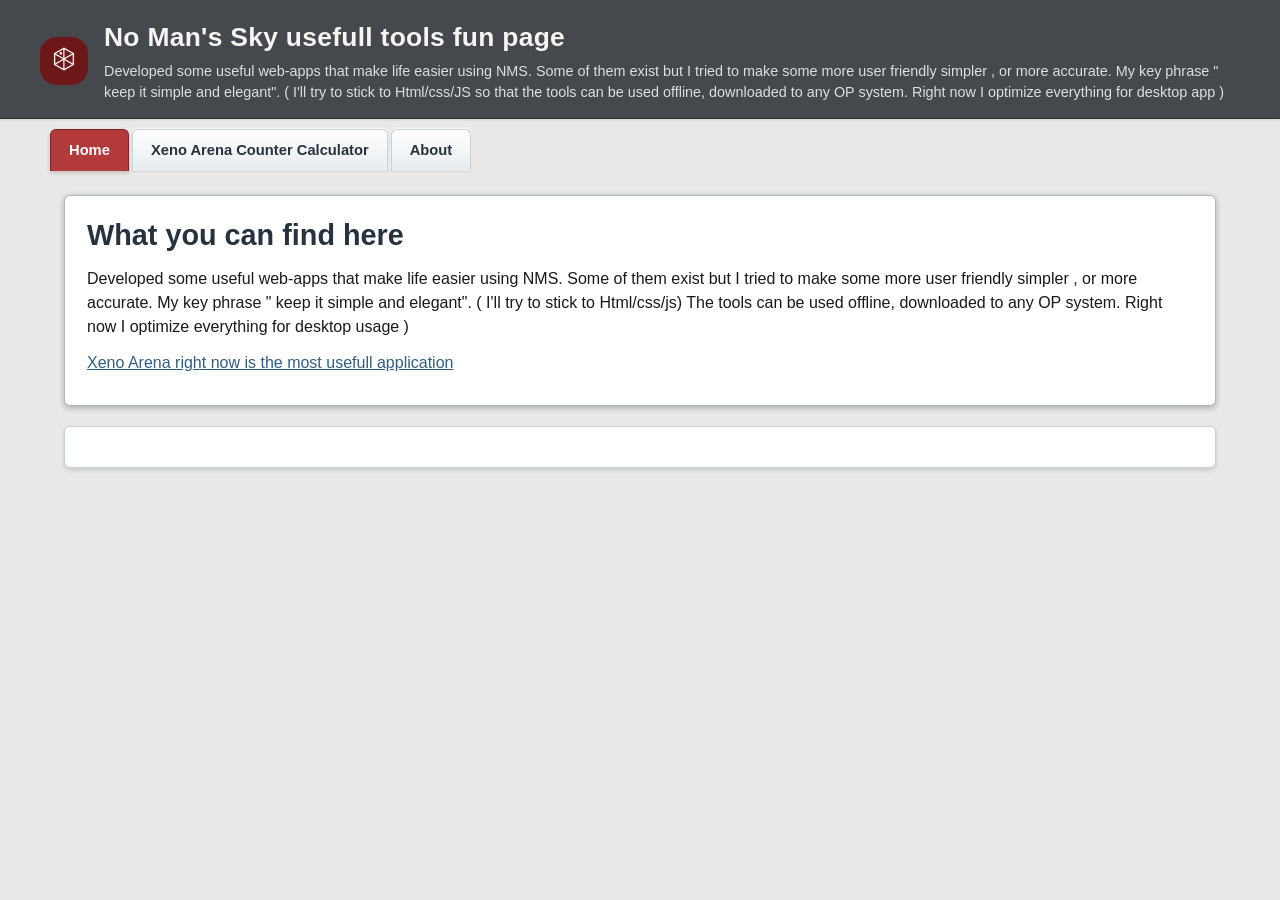
==== index.html @ 931ba2da "Fix favicon, add header logo, link homepage to Xeno Arena, add affinity highlighting - The favicon n" ====
<!DOCTYPE html>
<html lang="en">

<head>
    <meta charset="UTF-8">

    <!-- Responsive layout -->
    <meta name="viewport" content="width=device-width, initial-scale=1.0">
    <title>No Man's Sky usefull tools fun page</title>
  

    <!-- Main stylesheet -->
    <link rel="stylesheet" href="css/styles.css">

    <!-- Favicon (embedded as base64 so it always loads, even offline/from disk) -->
    <link rel="icon" type="image/png" href="[data-uri]">
</head>


<body>

    <!-- =========================================================
         SITE HEADER
         ========================================================= -->

    <header class="site-header">

        <div class="site-header-inner">

            <img src="images/favicon-96x96.png" alt="Site logo" class="site-logo">

            <div class="site-header-text">

                <div class="site-title">
                   No Man's Sky usefull tools fun page
                </div>

                <div class="site-subtitle">
                    Developed some useful web-apps that make life easier using NMS. Some of them exist but I tried to make some more user friendly simpler , or more accurate. My key phrase " keep it simple and elegant". ( I'll try to stick to Html/css/JS so that the tools can be used offline, downloaded to any OP system. Right now I optimize everything for desktop app )
                </div>

            </div>

        </div>

    </header>


    <!-- =========================================================
         MAIN NAVIGATION
         
         Each tab is a normal link to another HTML page.
         ========================================================= -->

    <nav class="main-navigation" aria-label="Main navigation">

        <a href="index.html" class="nav-tab active">
            Home
        </a>

        <a href="xeno_arena_counter_picker.html" class="nav-tab">
            Xeno Arena Counter Calculator
        </a>

        

        

        <a href="#" class="nav-tab">
            About
        </a>

    </nav>


    <!-- =========================================================
         MAIN PAGE CONTENT
         ========================================================= -->

    <main class="page-container">

        <!-- Page heading -->

        <section class="page-introduction">

            <h1>What you can find here</h1>

            <p>
                Developed some useful web-apps that make life easier using NMS. Some of them exist but I tried to make some more user friendly simpler , or more accurate. My key phrase " keep it simple and elegant". ( I'll try to stick to Html/css/js)  The tools can be used offline, downloaded to any OP system. Right now I optimize everything for desktop usage )

            </p>
              <p> <a href="xeno_arena_counter_picker.html">Xeno Arena right now is the most usefull application</a></p>

        </section>


        <!-- =====================================================
             CONTENT PANEL
             ===================================================== -->

        <section class="content-panel">


        </section>


    </main>


    <!-- =========================================================
       
    <footer class="site-footer">

      

    </footer>
 
         ========================================================= -->
     <script src="js/xeno_arena_counter_picker.js"></script>
    <script src="js/main.js"></script>

</body>

</html>
---- css/styles.css ----
/* ============================================================
   XENO ARENA
   Global Stylesheet
   Duet-inspired / lightweight / no dependencies
   ============================================================ */


/* ============================================================
   1. GLOBAL VARIABLES
   Change these values to change the overall appearance.
   ============================================================ */

:root {

    /* Main colours */

    --color-primary: #b33a3a;
    --color-primary-hover: #962f2f;
    --color-primary-dark: #7f2727;

    --color-blue: #315d82;
    --color-blue-hover: #274c6c;

    --color-success: #2e7d46;
    --color-warning: #b8860b;

    --color-dark-gray: #45494e;

    --color-background: #e9e9e9;
    --color-surface: #ffffff;
    --color-surface-alt: #f6f8fa;

    --color-border: #c8d0d8;
    --color-border-dark: #aeb8c2;

    --color-text: #26323d;
    --color-text-strong: #161a1e;
    --color-text-light: #63717e;
    --color-text-muted: #5c6670;

    --color-header-bg: var(--color-dark-gray);
    --color-header-text: #f5f5f5;
    --color-header-subtext: #dcdfe2;

    /* Effects */

    --shadow-small:
        0 1px 2px rgba(0, 0, 0, 0.12);

    --shadow-medium:
        0 2px 5px rgba(0, 0, 0, 0.14);

    --shadow-raised:
        0 2px 4px rgba(0, 0, 0, 0.18);

    --shadow-inset:
        inset 0 1px 3px rgba(0, 0, 0, 0.10);

    /* Layout */

    --content-width: 1200px;

    --radius-small: 4px;
    --radius-medium: 6px;
    --radius-large: 8px;

    /* Typography */

    --font-family:
        Arial,
        Helvetica,
        sans-serif;

}


/* ============================================================
   2. RESET / BASIC ELEMENTS
   ============================================================ */

* {
    box-sizing: border-box;
}


html {
    font-size: 16px;
}


body {

    margin: 0;

    padding: 0;

    background: var(--color-background);

    color: var(--color-text);

    font-family: var(--font-family);

    line-height: 1.5;

}


/* ============================================================
   3. HEADINGS
   ============================================================ */

h1,
h2,
h3,
h4 {

    margin-top: 0;

    color: var(--color-text);

    font-weight: 600;

}


h1 {

    margin-bottom: 10px;

    font-size: 1.8rem;

}


h2 {

    margin-bottom: 12px;

    font-size: 1.35rem;

}


h3 {

    margin-bottom: 10px;

    font-size: 1.1rem;

}


p {

    margin-top: 0;

    margin-bottom: 12px;

}


/* ============================================================
   4. SITE HEADER
   ============================================================ */

.site-header {

    background: var(--color-header-bg);

    border-bottom: 1px solid #2e3236;

    padding: 18px 24px 14px;

    box-shadow: var(--shadow-small);

}


.site-header-inner {

    display: flex;

    align-items: center;

    gap: 16px;

    max-width: var(--content-width);

    margin: 0 auto;

}


.site-logo {

    width: 48px;

    height: 48px;

    flex-shrink: 0;

    border-radius: var(--radius-medium);

}


.site-header-text {

    min-width: 0;

}


.site-title {

    color: var(--color-header-text);

    font-size: 1.65rem;

    font-weight: 700;

    letter-spacing: 0.3px;

}


.site-subtitle {

    margin: 3px 0 0;

    color: var(--color-header-subtext);

    font-size: 0.9rem;

}


/* ============================================================
   5. MAIN NAVIGATION
   ============================================================ */

.main-navigation {

    display: flex;

    flex-wrap: wrap;

    align-items: flex-end;

    gap: 3px;

    max-width: var(--content-width);

    margin: 0 auto;

    padding: 10px 10px 0;

}


/* Individual tab */

.nav-tab {

    position: relative;

    display: inline-block;

    padding: 9px 18px 10px;

    border: 1px solid var(--color-border);

    border-bottom: none;

    border-radius:
        var(--radius-medium)
        var(--radius-medium)
        0
        0;

    background:
        linear-gradient(
            #ffffff,
            #e7ebef
        );

    color: var(--color-text);

    font-size: 0.92rem;

    font-weight: 600;

    text-decoration: none;

    box-shadow:
        0 -1px 2px rgba(255,255,255,0.8),
        0 1px 2px rgba(0,0,0,0.10);

    transition:
        background 0.15s ease,
        color 0.15s ease,
        transform 0.1s ease,
        box-shadow 0.15s ease;

}


/* Tab hover */

.nav-tab:hover {

    background:
        linear-gradient(
            #ffffff,
            #dce3e9
        );

    color: var(--color-primary);

    box-shadow:
        0 -1px 2px rgba(255,255,255,0.9),
        0 2px 3px rgba(0,0,0,0.14);

}


/* Tab click */

.nav-tab:active {

    transform: translateY(1px);

}


/* Active tab */

.nav-tab.active {

    background: var(--color-primary);

    border-color: var(--color-primary-dark);

    color: #ffffff;

    box-shadow:
        0 2px 4px rgba(0,0,0,0.18);

}


.nav-tab.active:hover {

    background: var(--color-primary-hover);

    color: #ffffff;

}


/* ============================================================
   6. MAIN PAGE CONTAINER
   ============================================================ */

.page-container {

    width: 100%;

    max-width: var(--content-width);

    margin: 0 auto;

    padding: 24px;

}


/* ============================================================
   7. PAGE INTRODUCTION
   ============================================================ */

.page-introduction {

    margin-bottom: 20px;

    padding: 18px 22px;

    background: var(--color-surface);

    border: 1px solid var(--color-border-dark);

    border-radius: var(--radius-medium);

    box-shadow: 0 2px 6px rgba(0, 0, 0, 0.28);

}


.page-introduction p {

    color: var(--color-text-strong);

}


/* ============================================================
   8. CONTENT PANELS / CARDS
   ============================================================ */

.content-panel {

    margin-bottom: 20px;

    padding: 20px;

    background: var(--color-surface);

    border: 1px solid var(--color-border);

    border-radius: var(--radius-medium);

    box-shadow: var(--shadow-medium);

}


.content-panel h2 {

    padding-bottom: 8px;

    border-bottom: 1px solid var(--color-border);

}


/* ============================================================
   9. FORM GROUPS
   ============================================================ */

.form-group {

    margin-bottom: 16px;

}


/* Dropdown/input columns inside a .row (e.g. the counter picker's
   opponent selectors) get a fixed width instead of shrink-wrapping,
   wide enough to fit a 10-character option like "Anomalous". */

.row .form-group {

    flex: 0 0 150px;

}


.form-group label {

    display: block;

    margin-bottom: 5px;

    color: var(--color-text);

    font-size: 0.9rem;

    font-weight: 600;

}


/* ============================================================
   10. TEXT INPUTS
   ============================================================ */

input[type="text"],
input[type="number"],
input[type="search"],
input[type="email"],
input[type="password"] {

    width: 100%;

    max-width: 500px;

    padding: 9px 11px;

    border: 1px solid var(--color-border-dark);

    border-radius: var(--radius-small);

    background: #ffffff;

    color: var(--color-text);

    font-family: inherit;

    font-size: 0.95rem;

    box-shadow: var(--shadow-inset);

    outline: none;

    transition:
        border-color 0.15s ease,
        box-shadow 0.15s ease;

}


input:hover {

    border-color: var(--color-blue);

}


input:focus {

    border-color: var(--color-primary);

    box-shadow:
        inset 0 1px 3px rgba(0,0,0,0.08),
        0 0 0 2px rgba(179,58,58,0.15);

}


/* ============================================================
   11. SELECT / DROPDOWN
   ============================================================ */

select {

    width: 50%;

    max-width: 500px;

    padding: 9px 11px;

    border: 1px solid var(--color-border-dark);

    border-radius: var(--radius-small);

    background: #ffffff;

    color: var(--color-text);

    font-family: inherit;

    font-size: 0.95rem;

    box-shadow: var(--shadow-inset);

    cursor: pointer;

}


select:hover {

    border-color: var(--color-blue);

}


select:focus {

    border-color: var(--color-primary);

    outline: none;

    box-shadow:
        var(--shadow-inset),
        0 0 0 2px rgba(179,58,58,0.15);

}


/* ============================================================
   12. BUTTONS
   ============================================================ */

.button {

    display: inline-block;

    padding: 9px 18px;

    border: 1px solid var(--color-primary-dark);

    border-radius: var(--radius-small);

    background:
        linear-gradient(
            #c94a4a,
            #a93535
        );

    color: #ffffff;

    font-family: inherit;

    font-size: 0.92rem;

    font-weight: 600;

    cursor: pointer;

    box-shadow:
        0 2px 3px rgba(0,0,0,0.18),
        inset 0 1px 0 rgba(255,255,255,0.25);

    transition:
        background 0.15s ease,
        box-shadow 0.1s ease,
        transform 0.1s ease;

}


.button:hover {

    background:
        linear-gradient(
            #d45555,
            #b23b3b
        );

    box-shadow:
        0 3px 5px rgba(0,0,0,0.20),
        inset 0 1px 0 rgba(255,255,255,0.25);

}


.button:active {

    transform: translateY(1px);

    box-shadow:
        0 1px 2px rgba(0,0,0,0.18),
        inset 0 1px 2px rgba(0,0,0,0.15);

}


/* ============================================================
   13. SECONDARY BUTTON
   ============================================================ */

.button.secondary {

    background:
        linear-gradient(
            #ffffff,
            #e2e7eb
        );

    border-color: var(--color-border-dark);

    color: var(--color-text);

}


.button.secondary:hover {

    background:
        linear-gradient(
            #ffffff,
            #d5dde3
        );

    color: var(--color-primary);

}


/* ============================================================
   14. TABLE
   ============================================================ */

.table-container {

    width: 100%;

    overflow-x: auto;

}


table {

    width: 100%;

    border-collapse: separate;

    border-spacing: 0;

    background: #ffffff;

    border: 1px solid var(--color-border);

    border-radius: var(--radius-medium);

    overflow: hidden;

}


th {

    padding: 10px 12px;

    background: #e7edf2;

    border-bottom: 1px solid var(--color-border);

    color: var(--color-text);

    font-size: 0.9rem;

    font-weight: 600;

    text-align: left;

}


td {

    padding: 9px 12px;

    border-bottom: 1px solid #e2e6ea;

    color: var(--color-text);

    font-size: 0.9rem;

}


tbody tr:nth-child(even) {

    background: var(--color-surface-alt);

}


tbody tr:hover {

    background: #f5f7f9;

}


tbody tr:last-child td {

    border-bottom: none;

}


#affinityRefTable td,
#affinityRefTable th {

    cursor: pointer;

}


#affinityRefTable td.affinity-highlight {

    background: var(--color-primary);

    color: #ffffff;

    font-weight: 700;

}


/* ============================================================
   15. LINKS
   ============================================================ */

a {

    color: var(--color-blue);

}


a:hover {

    color: var(--color-primary);

}


/* ============================================================
   16. FOOTER
   ============================================================ */

.site-footer {

    max-width: var(--content-width);

    margin: 30px auto 0;

    padding: 15px 24px;

    border-top: 1px solid var(--color-border);

    color: var(--color-text-muted);

    font-size: 0.8rem;

    text-align: center;

}


/* ============================================================
   17. UTILITY CLASSES
   ============================================================ */


/* Horizontal layout */

.row {

    display: flex;

    flex-wrap: wrap;

    gap: 16px;

}


/* Two-column layout */

.column {

    flex: 1 1 300px;

}


/* Small text */

.text-small {

    font-size: 0.85rem;

}


.text-muted {

    color: var(--color-text-muted);

    font-style: italic;

}


/* Highlight */

.highlight {

    padding: 10px 12px;

    border-left: 4px solid var(--color-primary);

    background: #f7eeee;

}


/* Hide an element */

.hidden {

    display: none !important;

}


/* ============================================================
   18. RESPONSIVE DESIGN
   ============================================================ */

@media (max-width: 700px) {


    .site-header {

        padding: 15px 16px 12px;

    }


    .site-logo {

        width: 36px;

        height: 36px;

    }


    .site-title {

        font-size: 1.4rem;

    }


    .main-navigation {

        padding: 8px 8px 0;

        gap: 2px;

    }


    .nav-tab {

        padding: 8px 12px;

        font-size: 0.85rem;

    }


    .page-container {

        padding: 16px;

    }


    .content-panel {

        padding: 16px;

    }


    .site-footer {

        margin-top: 20px;

        padding: 15px;

    }

}


/* ============================================================
   19. TAGS / MATCHUP BADGES
   ============================================================ */

.tag {

    display: inline-block;

    padding: 3px 10px;

    border-radius: 20px;

    font-size: 0.78rem;

    font-weight: 600;

}


.tag.good {

    background: rgba(46, 125, 70, 0.12);

    color: var(--color-success);

}


.tag.ok {

    background: rgba(49, 93, 130, 0.12);

    color: var(--color-blue);

}


.tag.warn {

    background: rgba(184, 134, 11, 0.14);

    color: var(--color-warning);

}


.tag.bad {

    background: rgba(179, 58, 58, 0.12);

    color: var(--color-primary);

}


/* ============================================================
   20. PET SLOT (counter-picker result row)
   ============================================================ */

.pet-slot {

    display: flex;

    align-items: center;

    justify-content: space-between;

    flex-wrap: wrap;

    gap: 10px;

    padding: 10px 14px;

    margin-bottom: 8px;

    background: var(--color-surface-alt);

    border: 1px solid var(--color-border);

    border-radius: var(--radius-small);

}


.pet-slot-label {

    color: var(--color-text);

    font-size: 0.92rem;

}


/* ============================================================
   21. SECTION SUBTITLE / DIVIDER
   ============================================================ */

.section-subtitle {

    margin: -4px 0 14px;

    color: var(--color-dark-gray);

    font-size: 0.85rem;

}


.section-divider {

    border: none;

    border-top: 1px solid var(--color-border);

    margin: 26px 0;

}


/* ============================================================
   END OF XENO ARENA STYLES
   ============================================================ */
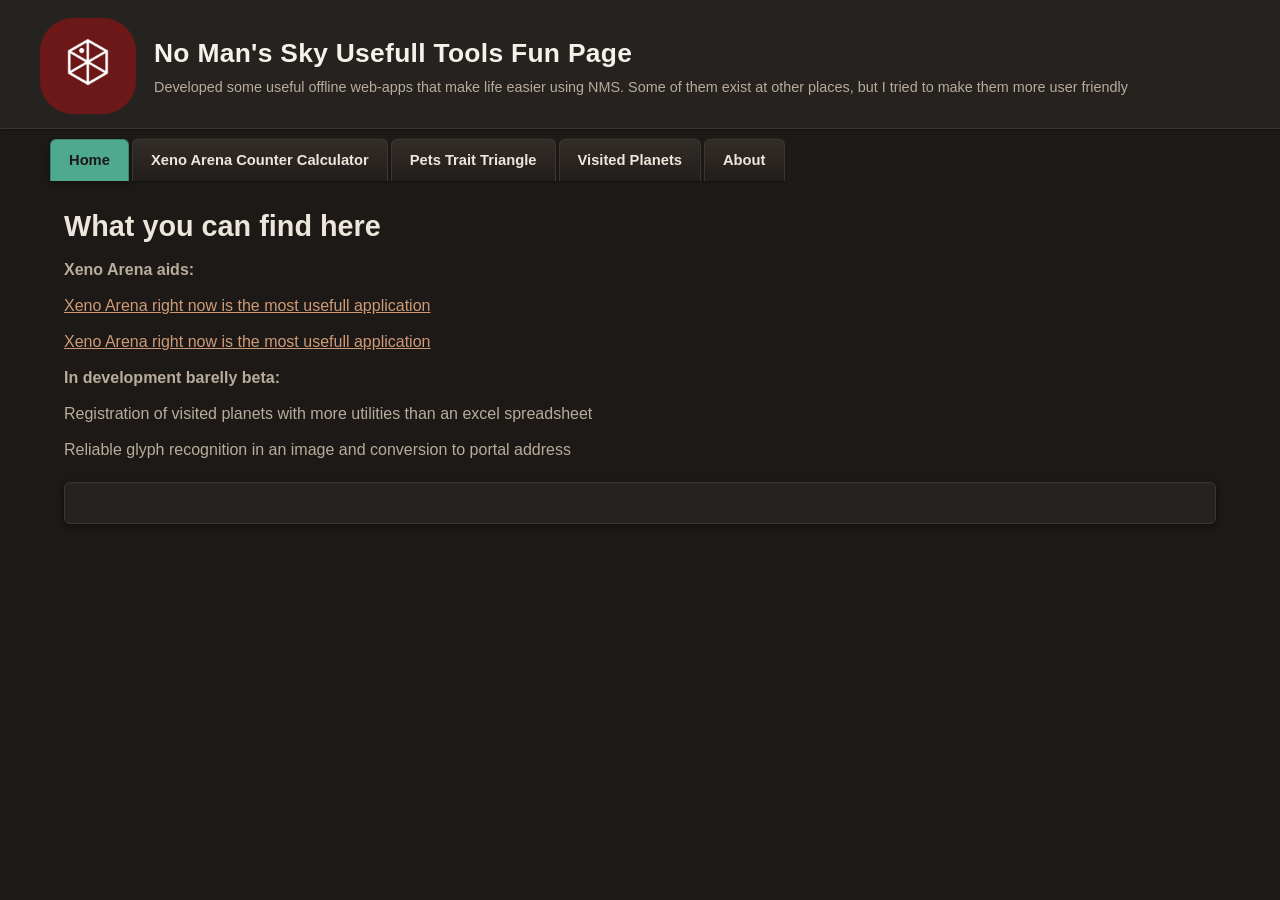
==== commit b81698d9: "Add dark theme, Pets Trait Triangle page, and shared header/nav partial Introduces js/partials.js to" ====
--- a/index.html
+++ b/index.html
@@ -12,6 +12,9 @@
     <!-- Main stylesheet -->
     <link rel="stylesheet" href="css/styles.css">
 
+    <!-- Shared header + navigation (see js/partials.js) -->
+    <script src="js/partials.js"></script>
+
     <!-- Favicon (embedded as base64 so it always loads, even offline/from disk) -->
     <link rel="icon" type="image/png" href="[data-uri]">
 </head>
@@ -19,58 +22,8 @@
 
 <body>
 
-    <!-- =========================================================
-         SITE HEADER
-         ========================================================= -->
-
-    <header class="site-header">
-
-        <div class="site-header-inner">
-
-            <img src="images/favicon-96x96.png" alt="Site logo" class="site-logo">
-
-            <div class="site-header-text">
-
-                <div class="site-title">
-                   No Man's Sky usefull tools fun page
-                </div>
-
-                <div class="site-subtitle">
-                    Developed some useful web-apps that make life easier using NMS. Some of them exist but I tried to make some more user friendly simpler , or more accurate. My key phrase " keep it simple and elegant". ( I'll try to stick to Html/css/JS so that the tools can be used offline, downloaded to any OP system. Right now I optimize everything for desktop app )
-                </div>
-
-            </div>
-
-        </div>
-
-    </header>
-
-
-    <!-- =========================================================
-         MAIN NAVIGATION
-         
-         Each tab is a normal link to another HTML page.
-         ========================================================= -->
-
-    <nav class="main-navigation" aria-label="Main navigation">
-
-        <a href="index.html" class="nav-tab active">
-            Home
-        </a>
-
-        <a href="xeno_arena_counter_picker.html" class="nav-tab">
-            Xeno Arena Counter Calculator
-        </a>
-
-        
-
-        
-
-        <a href="#" class="nav-tab">
-            About
-        </a>
-
-    </nav>
+    <!-- Header + navigation are injected here by js/partials.js -->
+    <div id="site-chrome"></div>
 
 
     <!-- =========================================================
@@ -86,11 +39,17 @@
             <h1>What you can find here</h1>
 
             <p>
-                Developed some useful web-apps that make life easier using NMS. Some of them exist but I tried to make some more user friendly simpler , or more accurate. My key phrase " keep it simple and elegant". ( I'll try to stick to Html/css/js)  The tools can be used offline, downloaded to any OP system. Right now I optimize everything for desktop usage )
+            <b>Xeno Arena aids:</b>
+            </p>
+            <p>     <a href="xeno_arena_counter_picker.html">Xeno Arena right now is the most usefull application</a></p>
+            <p>     <a href="pets_trait_triangle.html">Xeno Arena right now is the most usefull application</a></p>
+            <p>
+            <b>In development barelly beta:</b>
+            </p>
+            <p>    Registration of visited planets with more utilities than an excel spreadsheet </p>
+            <p>    Reliable glyph recognition in an image and conversion to portal address</p>
 
-            </p>
-              <p> <a href="xeno_arena_counter_picker.html">Xeno Arena right now is the most usefull application</a></p>
-
+        
         </section>
 
 
--- a/css/styles.css
+++ b/css/styles.css
@@ -14,47 +14,41 @@
 
     /* Main colours */
 
-    --color-primary: #b33a3a;
-    --color-primary-hover: #962f2f;
-    --color-primary-dark: #7f2727;
-
-    --color-blue: #315d82;
-    --color-blue-hover: #274c6c;
-
-    --color-success: #2e7d46;
-    --color-warning: #b8860b;
-
-    --color-dark-gray: #45494e;
-
-    --color-background: #e9e9e9;
-    --color-surface: #ffffff;
-    --color-surface-alt: #f6f8fa;
-
-    --color-border: #c8d0d8;
-    --color-border-dark: #aeb8c2;
-
-    --color-text: #26323d;
-    --color-text-strong: #161a1e;
-    --color-text-light: #63717e;
-    --color-text-muted: #5c6670;
-
-    --color-header-bg: var(--color-dark-gray);
-    --color-header-text: #f5f5f5;
-    --color-header-subtext: #dcdfe2;
+    --color-primary: #e08a63;
+    --color-primary-hover: #e89b78;
+    --color-primary-dark: #c2694a;
+
+    --color-blue: #cf9a76;
+    --color-blue-hover: #e0b08c;
+
+    --color-nav-active: #4fa98f;
+    --color-nav-active-hover: #5fbc9f;
+    --color-nav-active-dark: #3c8570;
+
+    --color-background: #1c1917;
+    --color-surface: #262220;
+    --color-surface-alt: #2f2a26;
+
+    --color-border: #3d3630;
+    --color-border-dark: #4a423a;
+
+    --color-text: #ece6dc;
+    --color-text-light: #b8ac9c;
+    --color-text-muted: #8c8175;
 
     /* Effects */
 
     --shadow-small:
-        0 1px 2px rgba(0, 0, 0, 0.12);
+        0 1px 2px rgba(0, 0, 0, 0.35);
 
     --shadow-medium:
-        0 2px 5px rgba(0, 0, 0, 0.14);
+        0 2px 6px rgba(0, 0, 0, 0.45);
 
     --shadow-raised:
-        0 2px 4px rgba(0, 0, 0, 0.18);
+        0 3px 8px rgba(0, 0, 0, 0.5);
 
     --shadow-inset:
-        inset 0 1px 3px rgba(0, 0, 0, 0.10);
+        inset 0 1px 3px rgba(0, 0, 0, 0.35);
 
     /* Layout */
 
@@ -165,9 +159,9 @@
 
 .site-header {
 
-    background: var(--color-header-bg);
-
-    border-bottom: 1px solid #2e3236;
+    background: var(--color-surface);
+
+    border-bottom: 1px solid var(--color-border);
 
     padding: 18px 24px 14px;
 
@@ -182,7 +176,7 @@
 
     align-items: center;
 
-    gap: 16px;
+    gap: 18px;
 
     max-width: var(--content-width);
 
@@ -193,13 +187,11 @@
 
 .site-logo {
 
-    width: 48px;
-
-    height: 48px;
-
     flex-shrink: 0;
 
-    border-radius: var(--radius-medium);
+    width: 96px;
+
+    height: 96px;
 
 }
 
@@ -213,7 +205,7 @@
 
 .site-title {
 
-    color: var(--color-header-text);
+    color: #f5f2ea;
 
     font-size: 1.65rem;
 
@@ -228,7 +220,7 @@
 
     margin: 3px 0 0;
 
-    color: var(--color-header-subtext);
+    color: var(--color-text-light);
 
     font-size: 0.9rem;
 
@@ -280,8 +272,8 @@
 
     background:
         linear-gradient(
-            #ffffff,
-            #e7ebef
+            #332d28,
+            #211d1a
         );
 
     color: var(--color-text);
@@ -293,8 +285,8 @@
     text-decoration: none;
 
     box-shadow:
-        0 -1px 2px rgba(255,255,255,0.8),
-        0 1px 2px rgba(0,0,0,0.10);
+        0 -1px 2px rgba(255,255,255,0.05),
+        0 1px 2px rgba(0,0,0,0.30);
 
     transition:
         background 0.15s ease,
@@ -311,15 +303,15 @@
 
     background:
         linear-gradient(
-            #ffffff,
-            #dce3e9
+            #3d352e,
+            #29231f
         );
 
     color: var(--color-primary);
 
     box-shadow:
-        0 -1px 2px rgba(255,255,255,0.9),
-        0 2px 3px rgba(0,0,0,0.14);
+        0 -1px 2px rgba(255,255,255,0.08),
+        0 2px 3px rgba(0,0,0,0.35);
 
 }
 
@@ -337,23 +329,23 @@
 
 .nav-tab.active {
 
-    background: var(--color-primary);
-
-    border-color: var(--color-primary-dark);
-
-    color: #ffffff;
+    background: var(--color-nav-active);
+
+    border-color: var(--color-nav-active-dark);
+
+    color: #1c1917;
 
     box-shadow:
-        0 2px 4px rgba(0,0,0,0.18);
+        0 2px 4px rgba(0,0,0,0.4);
 
 }
 
 
 .nav-tab.active:hover {
 
-    background: var(--color-primary-hover);
-
-    color: #ffffff;
+    background: var(--color-nav-active-hover);
+
+    color: #1c1917;
 
 }
 
@@ -383,42 +375,32 @@
 
     margin-bottom: 20px;
 
-    padding: 18px 22px;
+}
+
+
+.page-introduction p {
+
+    color: var(--color-text-light);
+
+}
+
+
+/* ============================================================
+   8. CONTENT PANELS / CARDS
+   ============================================================ */
+
+.content-panel {
+
+    margin-bottom: 20px;
+
+    padding: 20px;
 
     background: var(--color-surface);
 
-    border: 1px solid var(--color-border-dark);
+    border: 1px solid var(--color-border);
 
     border-radius: var(--radius-medium);
 
-    box-shadow: 0 2px 6px rgba(0, 0, 0, 0.28);
-
-}
-
-
-.page-introduction p {
-
-    color: var(--color-text-strong);
-
-}
-
-
-/* ============================================================
-   8. CONTENT PANELS / CARDS
-   ============================================================ */
-
-.content-panel {
-
-    margin-bottom: 20px;
-
-    padding: 20px;
-
-    background: var(--color-surface);
-
-    border: 1px solid var(--color-border);
-
-    border-radius: var(--radius-medium);
-
     box-shadow: var(--shadow-medium);
 
 }
@@ -440,17 +422,6 @@
 .form-group {
 
     margin-bottom: 16px;
-
-}
-
-
-/* Dropdown/input columns inside a .row (e.g. the counter picker's
-   opponent selectors) get a fixed width instead of shrink-wrapping,
-   wide enough to fit a 10-character option like "Anomalous". */
-
-.row .form-group {
-
-    flex: 0 0 150px;
 
 }
 
@@ -490,7 +461,7 @@
 
     border-radius: var(--radius-small);
 
-    background: #ffffff;
+    background: var(--color-surface);
 
     color: var(--color-text);
 
@@ -522,7 +493,7 @@
 
     box-shadow:
         inset 0 1px 3px rgba(0,0,0,0.08),
-        0 0 0 2px rgba(179,58,58,0.15);
+        0 0 0 2px rgba(224,138,99,0.15);
 
 }
 
@@ -533,7 +504,7 @@
 
 select {
 
-    width: 50%;
+    width: 100%;
 
     max-width: 500px;
 
@@ -543,7 +514,7 @@
 
     border-radius: var(--radius-small);
 
-    background: #ffffff;
+    background: var(--color-surface);
 
     color: var(--color-text);
 
@@ -573,7 +544,7 @@
 
     box-shadow:
         var(--shadow-inset),
-        0 0 0 2px rgba(179,58,58,0.15);
+        0 0 0 2px rgba(224,138,99,0.15);
 
 }
 
@@ -588,17 +559,17 @@
 
     padding: 9px 18px;
 
-    border: 1px solid var(--color-primary-dark);
-
-    border-radius: var(--radius-small);
+    border: 1px solid var(--color-nav-active-dark);
+
+    border-radius: var(--radius-large);
 
     background:
         linear-gradient(
-            #c94a4a,
-            #a93535
+            #6bc0a9,
+            #4fa98f
         );
 
-    color: #ffffff;
+    color: #1c1917;
 
     font-family: inherit;
 
@@ -624,12 +595,12 @@
 
     background:
         linear-gradient(
-            #d45555,
-            #b23b3b
+            #7ecdb4,
+            #5fbc9f
         );
 
     box-shadow:
-        0 3px 5px rgba(0,0,0,0.20),
+        0 3px 5px rgba(0,0,0,0.40),
         inset 0 1px 0 rgba(255,255,255,0.25);
 
 }
@@ -654,8 +625,8 @@
 
     background:
         linear-gradient(
-            #ffffff,
-            #e2e7eb
+            #332d28,
+            #211d1a
         );
 
     border-color: var(--color-border-dark);
@@ -669,11 +640,11 @@
 
     background:
         linear-gradient(
-            #ffffff,
-            #d5dde3
+            #3d352e,
+            #29231f
         );
 
-    color: var(--color-primary);
+    color: var(--color-nav-active);
 
 }
 
@@ -699,7 +670,7 @@
 
     border-spacing: 0;
 
-    background: #ffffff;
+    background: var(--color-surface);
 
     border: 1px solid var(--color-border);
 
@@ -714,7 +685,7 @@
 
     padding: 10px 12px;
 
-    background: #e7edf2;
+    background: var(--color-surface-alt);
 
     border-bottom: 1px solid var(--color-border);
 
@@ -733,7 +704,7 @@
 
     padding: 9px 12px;
 
-    border-bottom: 1px solid #e2e6ea;
+    border-bottom: 1px solid var(--color-border);
 
     color: var(--color-text);
 
@@ -742,16 +713,9 @@
 }
 
 
-tbody tr:nth-child(even) {
-
-    background: var(--color-surface-alt);
-
-}
-
-
 tbody tr:hover {
 
-    background: #f5f7f9;
+    background: #2a2521;
 
 }
 
@@ -762,12 +726,16 @@
 
 }
 
+
+/* Affinity reference table — click a name to highlight every matching cell */
 
 #affinityRefTable td,
 #affinityRefTable th {
 
     cursor: pointer;
 
+    transition: background 0.12s ease, color 0.12s ease;
+
 }
 
 
@@ -775,313 +743,723 @@
 
     background: var(--color-primary);
 
+    color: #1c1917;
+
+    font-weight: 600;
+
+}
+
+
+/* ============================================================
+   15. LINKS
+   ============================================================ */
+
+a {
+
+    color: var(--color-blue);
+
+}
+
+
+a:hover {
+
+    color: var(--color-primary);
+
+}
+
+
+/* ============================================================
+   16. FOOTER
+   ============================================================ */
+
+.site-footer {
+
+    max-width: var(--content-width);
+
+    margin: 30px auto 0;
+
+    padding: 15px 24px;
+
+    border-top: 1px solid var(--color-border);
+
+    color: var(--color-text-muted);
+
+    font-size: 0.8rem;
+
+    text-align: center;
+
+}
+
+
+/* ============================================================
+   17. UTILITY CLASSES
+   ============================================================ */
+
+
+/* Horizontal layout */
+
+.row {
+
+    display: flex;
+
+    flex-wrap: wrap;
+
+    gap: 16px;
+
+}
+
+
+/* Two-column layout */
+
+.column {
+
+    flex: 1 1 300px;
+
+}
+
+
+/* Small text */
+
+.text-small {
+
+    font-size: 0.85rem;
+
+}
+
+
+.text-muted {
+
+    color: var(--color-text-muted);
+
+}
+
+
+/* Highlight */
+
+.highlight {
+
+    padding: 10px 12px;
+
+    border-left: 4px solid var(--color-primary);
+
+    background: #33241c;
+
+}
+
+
+/* Hide an element */
+
+.hidden {
+
+    display: none !important;
+
+}
+
+
+/* ============================================================
+   18. RESPONSIVE DESIGN
+   ============================================================ */
+
+@media (max-width: 700px) {
+
+
+    .site-header {
+
+        padding: 15px 16px 12px;
+
+    }
+
+
+    .site-header-inner {
+
+        gap: 12px;
+
+    }
+
+
+    .site-logo {
+
+        width: 56px;
+
+        height: 56px;
+
+    }
+
+
+    .site-title {
+
+        font-size: 1.4rem;
+
+    }
+
+
+    .main-navigation {
+
+        padding: 8px 8px 0;
+
+        gap: 2px;
+
+    }
+
+
+    .nav-tab {
+
+        padding: 8px 12px;
+
+        font-size: 0.85rem;
+
+    }
+
+
+    .page-container {
+
+        padding: 16px;
+
+    }
+
+
+    .content-panel {
+
+        padding: 16px;
+
+    }
+
+
+    .site-footer {
+
+        margin-top: 20px;
+
+        padding: 15px;
+
+    }
+
+}
+
+
+/* ============================================================
+   END OF XENO ARENA STYLES
+  ============================================================*/ 
+
+
+/* ============================================================
+   19. GLYPH DISPLAY (dark tiles — glyph PNGs are white-on-
+   transparent, so they need a dark background to read).
+   Extends the XENO ARENA token system above.
+   ============================================================ */
+
+:root {
+    --color-glyph-bg: #12100e;
+    --color-glyph-bg-hover: #1c1815;
+    --color-glyph-bg-active: var(--color-primary);
+    --color-glyph-border: var(--color-border);
+}
+
+
+/* ============================================================
+   20. PORTAL GLYPH BUILDER (the box above the table)
+   ============================================================ */
+
+.glyph-builder {
+
+    background: var(--color-glyph-bg);
+
+    border: 1px solid var(--color-glyph-border);
+
+    border-radius: var(--radius-medium);
+
+    padding: 18px;
+
+    box-shadow: var(--shadow-inset);
+
+}
+
+
+.glyph-builder h2 {
+
     color: #ffffff;
 
-    font-weight: 700;
-
-}
-
-
-/* ============================================================
-   15. LINKS
-   ============================================================ */
-
-a {
-
-    color: var(--color-blue);
-
-}
-
-
-a:hover {
+    border-bottom: 1px solid var(--color-glyph-border);
+
+}
+
+
+.glyph-builder-slots {
+
+    display: flex;
+
+    flex-wrap: wrap;
+
+    gap: 6px;
+
+    margin-bottom: 14px;
+
+}
+
+
+.glyph-slot {
+
+    width: 40px;
+
+    height: 40px;
+
+    display: flex;
+
+    align-items: center;
+
+    justify-content: center;
+
+    background: #10161b;
+
+    border: 1px solid var(--color-glyph-border);
+
+    border-radius: var(--radius-small);
+
+    box-shadow: var(--shadow-inset);
+
+}
+
+
+.glyph-slot img {
+
+    width: 30px;
+
+    height: 30px;
+
+}
+
+
+.glyph-slot.glyph-slot-current {
+
+    border-color: var(--color-primary);
+
+    box-shadow: 0 0 0 2px rgba(224,138,99,0.35);
+
+}
+
+
+.glyph-builder-code {
+
+    margin-bottom: 14px;
+
+    color: #ffffff;
+
+    font-family: "Courier New", monospace;
+
+    font-size: 1.1rem;
+
+    letter-spacing: 2px;
+
+}
+
+
+.glyph-builder-code .code-label {
+
+    margin-right: 8px;
+
+    color: var(--color-text-muted);
+
+    font-family: var(--font-family);
+
+    font-size: 0.8rem;
+
+    letter-spacing: normal;
+
+    text-transform: uppercase;
+
+}
+
+
+.glyph-palette {
+
+    display: flex;
+
+    flex-wrap: wrap;
+
+    gap: 6px;
+
+    margin-bottom: 14px;
+
+}
+
+
+.glyph-key {
+
+    width: 44px;
+
+    height: 44px;
+
+    display: flex;
+
+    align-items: center;
+
+    justify-content: center;
+
+    background: var(--color-glyph-bg);
+
+    border: 1px solid var(--color-glyph-border);
+
+    border-radius: var(--radius-small);
+
+    cursor: pointer;
+
+    transition:
+        background 0.12s ease,
+        border-color 0.12s ease,
+        transform 0.08s ease;
+
+}
+
+
+.glyph-key img {
+
+    width: 32px;
+
+    height: 32px;
+
+}
+
+
+.glyph-key:hover {
+
+    background: var(--color-glyph-bg-hover);
+
+    border-color: var(--color-blue);
+
+}
+
+
+.glyph-key:active {
+
+    transform: translateY(1px);
+
+}
+
+
+.glyph-builder-actions {
+
+    display: flex;
+
+    flex-wrap: wrap;
+
+    gap: 8px;
+
+}
+
+
+/* ============================================================
+   21. TABLE-SPECIFIC FORM CONTROLS
+   Table cells are tighter than page-level form-groups.
+   ============================================================ */
+
+.planet-table select,
+.planet-table input[type="text"] {
+
+    max-width: none;
+
+    width: 100%;
+
+    padding: 6px 8px;
+
+    font-size: 0.85rem;
+
+}
+
+
+.planet-table textarea {
+
+    width: 100%;
+
+    min-height: 38px;
+
+    padding: 6px 8px;
+
+    border: 1px solid var(--color-border-dark);
+
+    border-radius: var(--radius-small);
+
+    background: var(--color-surface);
+
+    color: var(--color-text);
+
+    font-family: inherit;
+
+    font-size: 0.85rem;
+
+    line-height: 1.4;
+
+    resize: vertical;
+
+    box-shadow: var(--shadow-inset);
+
+    overflow: hidden;
+
+}
+
+
+.planet-table textarea:focus {
+
+    outline: none;
+
+    border-color: var(--color-primary);
+
+    box-shadow:
+        inset 0 1px 3px rgba(0,0,0,0.08),
+        0 0 0 2px rgba(224,138,99,0.15);
+
+}
+
+
+.planet-table .word-count {
+
+    margin-top: 3px;
+
+    font-size: 0.72rem;
+
+    color: var(--color-text-muted);
+
+    text-align: right;
+
+}
+
+
+.planet-table .word-count.word-count-over {
 
     color: var(--color-primary);
 
-}
-
-
-/* ============================================================
-   16. FOOTER
-   ============================================================ */
-
-.site-footer {
-
-    max-width: var(--content-width);
-
-    margin: 30px auto 0;
-
-    padding: 15px 24px;
-
-    border-top: 1px solid var(--color-border);
+    font-weight: 600;
+
+}
+
+
+.planet-table td.col-checkbox {
+
+    text-align: center;
+
+}
+
+
+.planet-table input[type="checkbox"] {
+
+    width: 18px;
+
+    height: 18px;
+
+    cursor: pointer;
+
+}
+
+
+.planet-table td.col-actions {
+
+    white-space: nowrap;
+
+    text-align: right;
+
+}
+
+
+.icon-button {
+
+    display: inline-flex;
+
+    align-items: center;
+
+    justify-content: center;
+
+    width: 28px;
+
+    height: 28px;
+
+    padding: 0;
+
+    margin-left: 4px;
+
+    border: 1px solid var(--color-border-dark);
+
+    border-radius: var(--radius-small);
+
+    background: var(--color-surface);
+
+    color: var(--color-text-light);
+
+    font-size: 0.9rem;
+
+    line-height: 1;
+
+    cursor: pointer;
+
+    transition: background 0.12s ease, color 0.12s ease;
+
+}
+
+
+.icon-button:hover {
+
+    background: var(--color-surface-alt);
+
+    color: var(--color-primary);
+
+}
+
+
+.icon-button.icon-button-danger:hover {
+
+    color: var(--color-primary);
+
+    border-color: var(--color-primary);
+
+}
+
+
+/* Address validity states */
+
+.address-input.address-invalid {
+
+    border-color: var(--color-primary);
+
+}
+
+
+/* Toolbar above the table */
+
+.table-toolbar {
+
+    display: flex;
+
+    flex-wrap: wrap;
+
+    align-items: center;
+
+    justify-content: space-between;
+
+    gap: 10px;
+
+    margin-bottom: 14px;
+
+}
+
+
+.table-toolbar .toolbar-group {
+
+    display: flex;
+
+    flex-wrap: wrap;
+
+    gap: 8px;
+
+    align-items: center;
+
+}
+
+
+.storage-status {
+
+    font-size: 0.78rem;
 
     color: var(--color-text-muted);
 
-    font-size: 0.8rem;
+}
+
+
+.storage-status.storage-status-unsaved {
+
+    color: var(--color-primary);
+
+    font-weight: 600;
+
+}
+
+
+/* Per-row Save button + its inline status message */
+
+.row-save-cell {
+
+    white-space: nowrap;
+
+}
+
+
+.row-save-status {
+
+    display: block;
+
+    margin-top: 3px;
+
+    font-size: 0.7rem;
+
+    color: var(--color-text-muted);
+
+    min-height: 1em;
+
+}
+
+
+.row-save-status.row-save-status-ok {
+
+    color: #5cb86c;
+
+}
+
+
+.row-save-status.row-save-status-warn {
+
+    color: var(--color-primary);
+
+}
+
+
+/* Empty state */
+
+.empty-table-row td {
+
+    padding: 30px 12px;
+
+    color: var(--color-text-muted);
 
     text-align: center;
 
-}
-
-
-/* ============================================================
-   17. UTILITY CLASSES
-   ============================================================ */
-
-
-/* Horizontal layout */
-
-.row {
-
-    display: flex;
-
-    flex-wrap: wrap;
-
-    gap: 16px;
-
-}
-
-
-/* Two-column layout */
-
-.column {
-
-    flex: 1 1 300px;
-
-}
-
-
-/* Small text */
-
-.text-small {
-
-    font-size: 0.85rem;
-
-}
-
-
-.text-muted {
-
-    color: var(--color-text-muted);
-
     font-style: italic;
 
 }
 
 
-/* Highlight */
-
-.highlight {
-
-    padding: 10px 12px;
-
-    border-left: 4px solid var(--color-primary);
-
-    background: #f7eeee;
-
-}
-
-
-/* Hide an element */
-
-.hidden {
-
-    display: none !important;
-
-}
-
-
-/* ============================================================
-   18. RESPONSIVE DESIGN
-   ============================================================ */
-
 @media (max-width: 700px) {
 
-
-    .site-header {
-
-        padding: 15px 16px 12px;
+    .glyph-slot {
+
+        width: 32px;
+
+        height: 32px;
 
     }
 
-
-    .site-logo {
-
-        width: 36px;
-
-        height: 36px;
+    .glyph-slot img {
+
+        width: 24px;
+
+        height: 24px;
 
     }
 
-
-    .site-title {
-
-        font-size: 1.4rem;
+    .glyph-key {
+
+        width: 38px;
+
+        height: 38px;
 
     }
 
-
-    .main-navigation {
-
-        padding: 8px 8px 0;
-
-        gap: 2px;
+    .glyph-key img {
+
+        width: 28px;
+
+        height: 28px;
 
     }
 
-
-    .nav-tab {
-
-        padding: 8px 12px;
-
-        font-size: 0.85rem;
-
-    }
-
-
-    .page-container {
-
-        padding: 16px;
-
-    }
-
-
-    .content-panel {
-
-        padding: 16px;
-
-    }
-
-
-    .site-footer {
-
-        margin-top: 20px;
-
-        padding: 15px;
-
-    }
-
-}
-
-
-/* ============================================================
-   19. TAGS / MATCHUP BADGES
-   ============================================================ */
-
-.tag {
-
-    display: inline-block;
-
-    padding: 3px 10px;
-
-    border-radius: 20px;
-
-    font-size: 0.78rem;
-
-    font-weight: 600;
-
-}
-
-
-.tag.good {
-
-    background: rgba(46, 125, 70, 0.12);
-
-    color: var(--color-success);
-
-}
-
-
-.tag.ok {
-
-    background: rgba(49, 93, 130, 0.12);
-
-    color: var(--color-blue);
-
-}
-
-
-.tag.warn {
-
-    background: rgba(184, 134, 11, 0.14);
-
-    color: var(--color-warning);
-
-}
-
-
-.tag.bad {
-
-    background: rgba(179, 58, 58, 0.12);
-
-    color: var(--color-primary);
-
-}
-
-
-/* ============================================================
-   20. PET SLOT (counter-picker result row)
-   ============================================================ */
-
-.pet-slot {
-
-    display: flex;
-
-    align-items: center;
-
-    justify-content: space-between;
-
-    flex-wrap: wrap;
-
-    gap: 10px;
-
-    padding: 10px 14px;
-
-    margin-bottom: 8px;
-
-    background: var(--color-surface-alt);
-
-    border: 1px solid var(--color-border);
-
-    border-radius: var(--radius-small);
-
-}
-
-
-.pet-slot-label {
-
-    color: var(--color-text);
-
-    font-size: 0.92rem;
-
-}
-
-
-/* ============================================================
-   21. SECTION SUBTITLE / DIVIDER
-   ============================================================ */
-
-.section-subtitle {
-
-    margin: -4px 0 14px;
-
-    color: var(--color-dark-gray);
-
-    font-size: 0.85rem;
-
-}
-
-
-.section-divider {
-
-    border: none;
-
-    border-top: 1px solid var(--color-border);
-
-    margin: 26px 0;
-
-}
-
-
-/* ============================================================
-   END OF XENO ARENA STYLES
-   ============================================================ */
+}
+
+
+/* ============================================================
+   END OF XENO ARENA — PLANET TRACKER EXTENSIONS
+   ============================================================ */
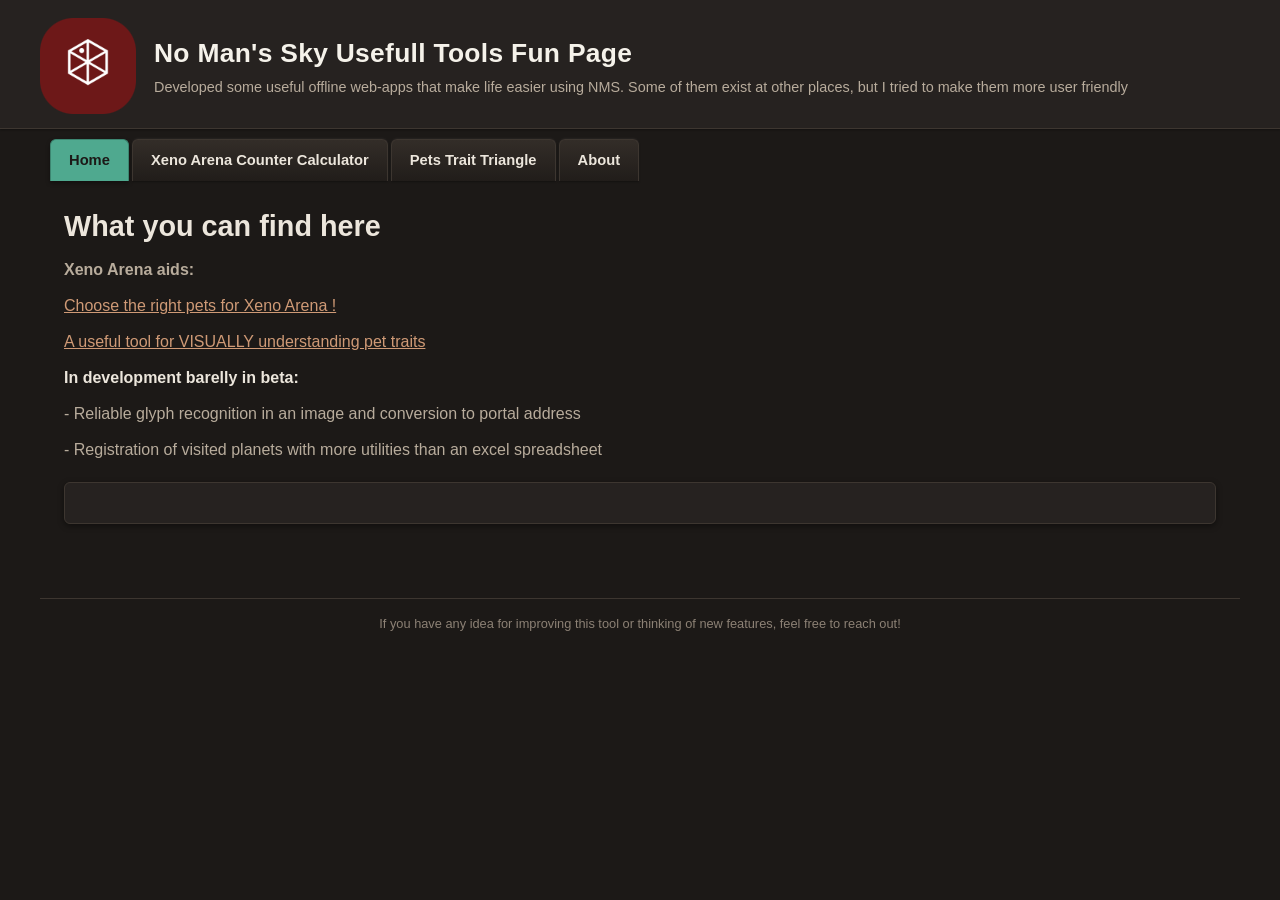
==== commit 6b4eb4f8: "Improve homepage tool links and temporarily hide Visited Planets tab" ====
--- a/index.html
+++ b/index.html
@@ -41,14 +41,16 @@
             <p>
             <b>Xeno Arena aids:</b>
             </p>
-            <p>     <a href="xeno_arena_counter_picker.html">Xeno Arena right now is the most usefull application</a></p>
-            <p>     <a href="pets_trait_triangle.html">Xeno Arena right now is the most usefull application</a></p>
+            <p>     <a href="xeno_arena_counter_picker.html">Choose the right pets for Xeno Arena ! </a></p>
+            <p>     <a href="pets_trait_triangle.html">A useful tool for VISUALLY understanding pet traits</a></p>
             <p>
-            <b>In development barelly beta:</b>
+            <p></p>
+            <b>In development barelly in  beta:</b>
             </p>
-            <p>    Registration of visited planets with more utilities than an excel spreadsheet </p>
-            <p>    Reliable glyph recognition in an image and conversion to portal address</p>
+            <p>    - Reliable glyph recognition in an image and conversion to portal address</p>
 
+            <p>    - Registration of visited planets with more utilities than an excel spreadsheet </p>
+            
         
         </section>
 
@@ -66,15 +68,15 @@
     </main>
 
 
-    <!-- =========================================================
+   
        
     <footer class="site-footer">
 
-      
+      <p>If you have any idea for improving this tool or thinking of new features, feel free to reach out!</p>
 
     </footer>
  
-         ========================================================= -->
+      
      <script src="js/xeno_arena_counter_picker.js"></script>
     <script src="js/main.js"></script>
 
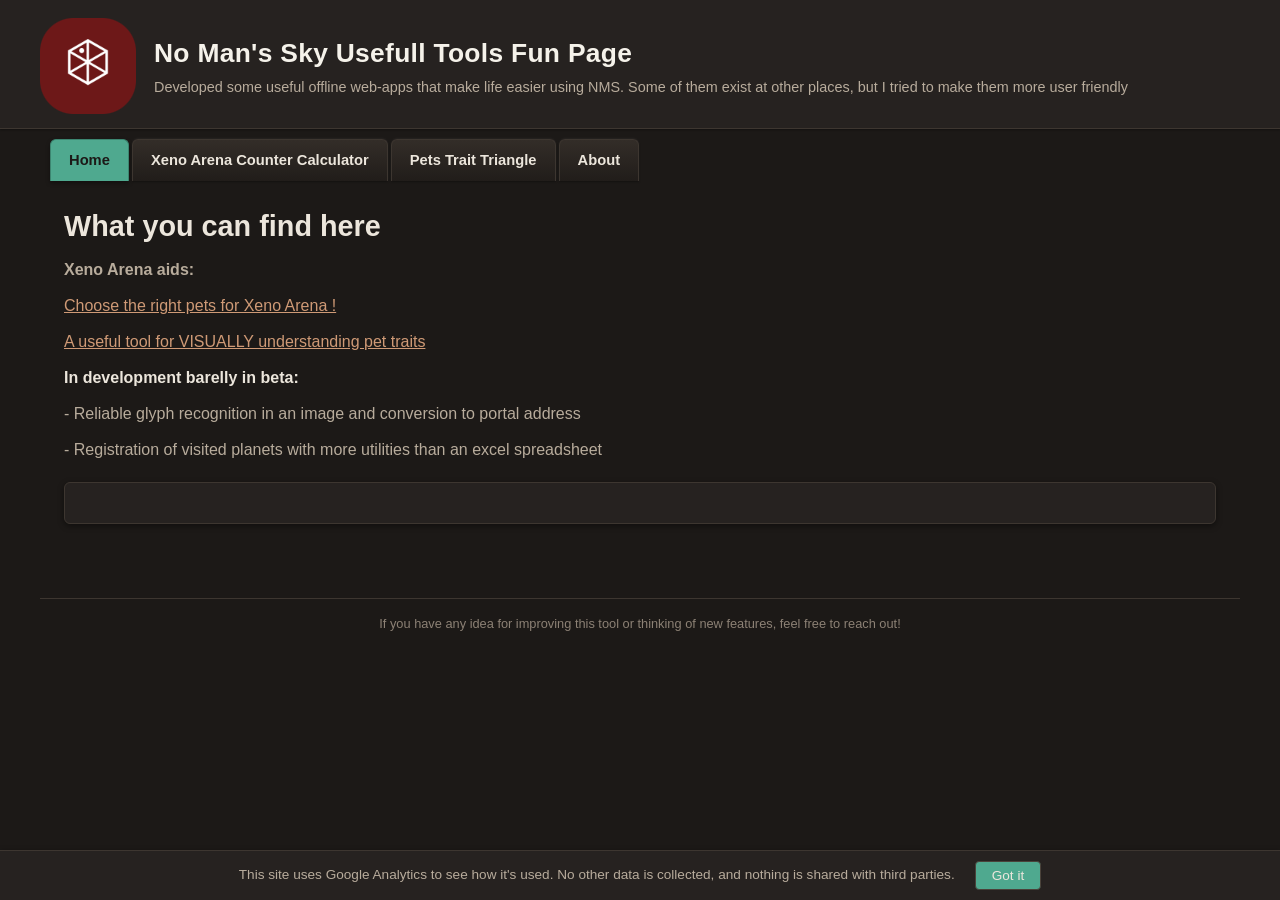
==== commit b81d4851: "Add Google Analytics with GDPR consent banner, list email on About page New js/consent.js loads GA (" ====
--- a/index.html
+++ b/index.html
@@ -14,6 +14,9 @@
 
     <!-- Shared header + navigation (see js/partials.js) -->
     <script src="js/partials.js"></script>
+
+    <!-- Google Analytics + GDPR consent notice (see js/consent.js) -->
+    <script src="js/consent.js"></script>
 
     <!-- Favicon (embedded as base64 so it always loads, even offline/from disk) -->
     <link rel="icon" type="image/png" href="[data-uri]">
--- a/css/styles.css
+++ b/css/styles.css
@@ -792,6 +792,80 @@
 
 
 /* ============================================================
+   16b. ANALYTICS CONSENT BANNER
+   ============================================================ */
+
+.consent-banner {
+
+    position: fixed;
+
+    left: 0;
+    right: 0;
+    bottom: 0;
+
+    z-index: 1000;
+
+    display: flex;
+
+    align-items: center;
+
+    justify-content: center;
+
+    flex-wrap: wrap;
+
+    gap: 12px 20px;
+
+    padding: 10px 20px;
+
+    background: var(--color-surface);
+
+    border-top: 1px solid var(--color-border);
+
+    box-shadow: var(--shadow-medium);
+
+}
+
+
+.consent-banner-text {
+
+    margin: 0;
+
+    color: var(--color-text-light);
+
+    font-size: 0.85rem;
+
+}
+
+
+.consent-banner-dismiss {
+
+    flex-shrink: 0;
+
+    padding: 6px 16px;
+
+    border: 1px solid var(--color-border-dark);
+
+    border-radius: var(--radius-small);
+
+    background: var(--color-nav-active);
+
+    color: var(--color-text);
+
+    font-size: 0.85rem;
+
+    cursor: pointer;
+
+}
+
+
+.consent-banner-dismiss:hover {
+
+    background: var(--color-nav-active-hover);
+
+}
+
+
+/* ============================================================
    17. UTILITY CLASSES
    ============================================================ */
 
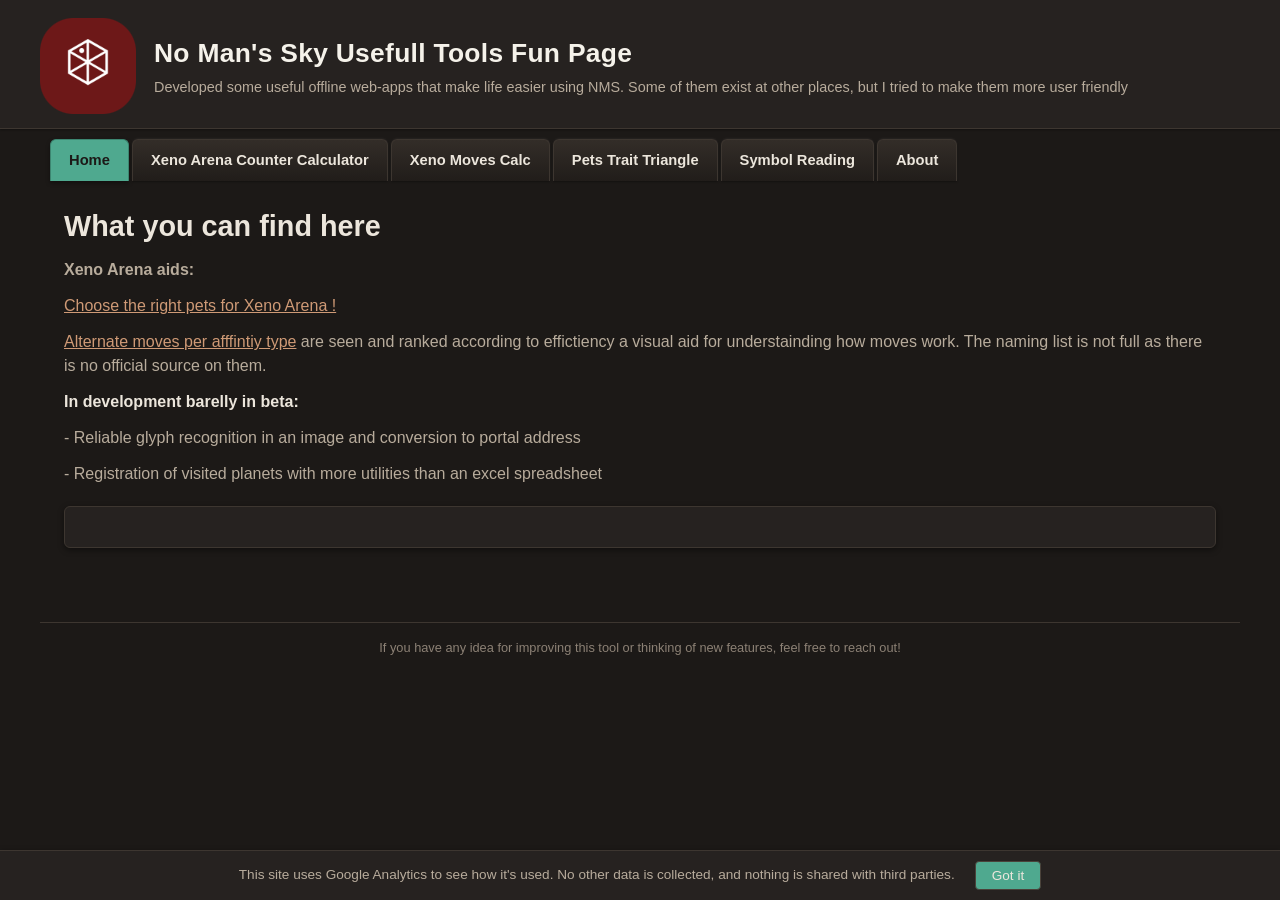
==== commit d3aae3a5: "Add Xeno Moves Calc page and nav tab, drop Visited Planets tab - New xeno-arena-traits-picker.html (" ====
--- a/index.html
+++ b/index.html
@@ -45,7 +45,7 @@
             <b>Xeno Arena aids:</b>
             </p>
             <p>     <a href="xeno_arena_counter_picker.html">Choose the right pets for Xeno Arena ! </a></p>
-            <p>     <a href="pets_trait_triangle.html">A useful tool for VISUALLY understanding pet traits</a></p>
+            <p>     <a href="xeno-arena-traits-picker.html">Alternate moves per afffintiy type</a> are seen and ranked according to effictiency a visual aid for understainding how moves work. The naming list is not full as there is no official source  on them.</p>
             <p>
             <p></p>
             <b>In development barelly in  beta:</b>
--- a/css/styles.css
+++ b/css/styles.css
@@ -618,6 +618,43 @@
 
 
 /* ============================================================
+   12b. QUICK-NAV LINKS
+   ============================================================ */
+
+.quick-nav {
+
+    display: flex;
+
+    flex-wrap: wrap;
+
+    gap: 8px 24px;
+
+    margin: 4px 0 16px;
+
+}
+
+
+.quick-nav-link {
+
+    color: var(--color-nav-active);
+
+    font-weight: 700;
+
+    text-decoration: none;
+
+}
+
+
+.quick-nav-link:hover {
+
+    color: var(--color-nav-active-hover);
+
+    text-decoration: underline;
+
+}
+
+
+/* ============================================================
    13. SECONDARY BUTTON
    ============================================================ */
 
@@ -1283,257 +1320,702 @@
 }
 
 
-.planet-table .word-count {
+.planet-table select:disabled,
+.planet-table input:disabled,
+.planet-table textarea:disabled {
+
+    opacity: 0.72;
+
+    cursor: default;
+
+}
+
+
+.planet-table td.col-glyphs {
+
+    vertical-align: middle;
+
+}
+
+
+.row-glyphs {
+
+    display: flex;
+
+    flex-wrap: nowrap;
+
+    align-items: center;
+
+    gap: 2px;
+
+    overflow-x: auto;
+
+}
+
+
+.row-glyphs img {
+
+    height: 22px;
+
+    width: 22px;
+
+    flex: 0 0 auto;
+
+}
+
+
+.planet-table td.col-priority {
+
+    text-align: center;
+
+}
+
+
+.planet-table select.row-priority {
+
+    width: 100%;
+
+    min-width: 44px;
+
+    padding: 6px 4px;
+
+    text-align: center;
+
+    text-align-last: center;
+
+}
+
+
+.table-toolbar.sort-toolbar {
+
+    justify-content: flex-start;
+
+    gap: 6px;
+
+    margin-top: -6px;
+
+    font-size: 0.85rem;
+
+    color: var(--color-text-muted);
+
+}
+
+
+.sort-toolbar .sort-label {
+
+    margin-right: 2px;
+
+    font-weight: 600;
+
+    color: var(--color-text);
+
+}
+
+
+.sort-option {
+
+    display: inline-flex;
+
+    align-items: center;
+
+    gap: 4px;
+
+    cursor: pointer;
+
+}
+
+
+.sort-option input {
+
+    cursor: pointer;
+
+}
+
+
+.planet-table td.col-actions {
+
+    white-space: nowrap;
+
+    text-align: right;
+
+}
+
+
+.icon-button {
+
+    display: inline-flex;
+
+    align-items: center;
+
+    justify-content: center;
+
+    width: 28px;
+
+    height: 28px;
+
+    padding: 0;
+
+    margin-left: 4px;
+
+    border: 1px solid var(--color-border-dark);
+
+    border-radius: var(--radius-small);
+
+    background: var(--color-surface);
+
+    color: var(--color-text-light);
+
+    font-size: 0.9rem;
+
+    line-height: 1;
+
+    cursor: pointer;
+
+    transition: background 0.12s ease, color 0.12s ease;
+
+}
+
+
+.icon-button:hover {
+
+    background: var(--color-surface-alt);
+
+    color: var(--color-primary);
+
+}
+
+
+.icon-button.icon-button-danger:hover {
+
+    color: var(--color-primary);
+
+    border-color: var(--color-primary);
+
+}
+
+
+/* Toolbar above the table */
+
+.table-toolbar {
+
+    display: flex;
+
+    flex-wrap: wrap;
+
+    align-items: center;
+
+    justify-content: space-between;
+
+    gap: 10px;
+
+    margin-bottom: 14px;
+
+}
+
+
+.table-toolbar .toolbar-group {
+
+    display: flex;
+
+    flex-wrap: wrap;
+
+    gap: 8px;
+
+    align-items: center;
+
+}
+
+
+.storage-status {
+
+    font-size: 0.78rem;
+
+    color: var(--color-text-muted);
+
+}
+
+
+.storage-status.storage-status-unsaved {
+
+    color: var(--color-primary);
+
+    font-weight: 600;
+
+}
+
+
+/* Per-row Save button + its inline status message */
+
+.row-save-cell {
+
+    white-space: nowrap;
+
+}
+
+
+.row-save-status {
+
+    display: block;
 
     margin-top: 3px;
 
+    font-size: 0.7rem;
+
+    color: var(--color-text-muted);
+
+    min-height: 1em;
+
+}
+
+
+.row-save-status.row-save-status-ok {
+
+    color: #5cb86c;
+
+}
+
+
+.row-save-status.row-save-status-warn {
+
+    color: var(--color-primary);
+
+}
+
+
+/* Empty state */
+
+.empty-table-row td {
+
+    padding: 30px 12px;
+
+    color: var(--color-text-muted);
+
+    text-align: center;
+
+    font-style: italic;
+
+}
+
+
+@media (max-width: 700px) {
+
+    .glyph-slot {
+
+        width: 32px;
+
+        height: 32px;
+
+    }
+
+    .glyph-slot img {
+
+        width: 24px;
+
+        height: 24px;
+
+    }
+
+    .glyph-key {
+
+        width: 38px;
+
+        height: 38px;
+
+    }
+
+    .glyph-key img {
+
+        width: 28px;
+
+        height: 28px;
+
+    }
+
+}
+
+
+/* ============================================================
+   END OF XENO ARENA — PLANET TRACKER EXTENSIONS
+   ============================================================ */
+
+
+/* ============================================================
+   22. GLYPH SCAN UI (Symbol Reading page + Visited Planets' scan
+   section — shared classes, used by any page with a screenshot
+   upload/detect flow)
+   ============================================================ */
+
+.count-pill {
+
+    display: inline-block;
+
+    padding: 4px 12px;
+
+    border: 1px solid var(--color-nav-active);
+
+    border-radius: 20px;
+
+    background: rgba(79,169,143,0.12);
+
+    color: var(--color-nav-active);
+
+    font-size: 0.78rem;
+
+    font-weight: 600;
+
+    white-space: nowrap;
+
+}
+
+
+.panel-header-row {
+
+    display: flex;
+
+    flex-wrap: wrap;
+
+    align-items: center;
+
+    justify-content: space-between;
+
+    gap: 10px;
+
+    padding-bottom: 8px;
+
+    margin-bottom: 16px;
+
+    border-bottom: 1px solid var(--color-border);
+
+}
+
+
+.panel-header-row h2,
+.panel-header-row h3 {
+
+    margin: 0;
+
+    padding-bottom: 0;
+
+    border-bottom: none;
+
+}
+
+
+.glyph-scan-section {
+
+    margin-bottom: 18px;
+
+    padding-bottom: 16px;
+
+    border-bottom: 1px solid var(--color-glyph-border);
+
+}
+
+
+.glyph-scan-section h3 {
+
+    color: #ffffff;
+
+}
+
+
+.glyph-scan-canvas-wrap {
+
+    position: relative;
+
+    display: inline-block;
+
+    max-width: 100%;
+
+    margin-top: 4px;
+
+}
+
+
+.glyph-scan-canvas-wrap-zoom {
+
+    overflow-x: auto;
+
+}
+
+
+.glyph-scan-canvas {
+
+    display: block;
+
+    max-width: 100%;
+
+    border: 1px solid var(--color-border-dark);
+
+    border-radius: var(--radius-small);
+
+    cursor: crosshair;
+
+}
+
+
+.glyph-scan-select-box {
+
+    position: absolute;
+
+    display: none;
+
+    border: 2px dashed var(--color-nav-active);
+
+    background: rgba(79,169,143,0.15);
+
+    pointer-events: none;
+
+}
+
+
+.glyph-scan-auto-box {
+
+    position: absolute;
+
+    display: none;
+
+    border: 2px solid var(--color-blue);
+
+    background: rgba(207,154,118,0.18);
+
+    pointer-events: none;
+
+}
+
+
+.glyph-cells {
+
+    display: flex;
+
+    flex-wrap: wrap;
+
+    gap: 10px;
+
+}
+
+
+.glyph-cell {
+
+    width: 76px;
+
+    padding: 8px;
+
+    text-align: center;
+
+    background: var(--color-glyph-bg);
+
+    border: 1px solid var(--color-glyph-border);
+
+    border-radius: var(--radius-small);
+
+}
+
+
+.glyph-cell canvas {
+
+    width: 56px;
+
+    height: 56px;
+
+    background: #0b0a09;
+
+    border-radius: var(--radius-small);
+
+}
+
+
+.glyph-cell select {
+
+    width: 100%;
+
+    margin-top: 6px;
+
+    padding: 6px 2px;
+
+    text-align: center;
+
+    text-align-last: center;
+
+    font-family: "Courier New", monospace;
+
+    font-size: 0.9rem;
+
+    font-weight: 700;
+
+}
+
+
+.conf {
+
+    margin-top: 4px;
+
     font-size: 0.72rem;
 
-    color: var(--color-text-muted);
-
-    text-align: right;
-
-}
-
-
-.planet-table .word-count.word-count-over {
+    font-weight: 600;
+
+}
+
+
+.conf.high {
+
+    color: var(--color-nav-active);
+
+}
+
+
+.conf.low {
 
     color: var(--color-primary);
 
-    font-weight: 600;
-
-}
-
-
-.planet-table td.col-checkbox {
-
-    text-align: center;
-
-}
-
-
-.planet-table input[type="checkbox"] {
-
-    width: 18px;
-
-    height: 18px;
+}
+
+
+.mono {
+
+    font-family: "Courier New", monospace;
+
+    letter-spacing: 2px;
+
+    text-transform: uppercase;
+
+}
+
+
+.toast {
+
+    position: fixed;
+
+    left: 50%;
+
+    bottom: 24px;
+
+    transform: translateX(-50%);
+
+    padding: 10px 20px;
+
+    background: var(--color-surface-alt);
+
+    border: 1px solid var(--color-nav-active);
+
+    border-radius: var(--radius-medium);
+
+    color: var(--color-text);
+
+    font-size: 0.85rem;
+
+    box-shadow: var(--shadow-raised);
+
+    z-index: 200;
+
+}
+
+
+/* ============================================================
+   23. IMAGE VIEWER (full-size pan/zoom popup for screenshot
+   previews — Symbol Reading + Visited Planets scan section)
+   ============================================================ */
+
+.image-viewer-overlay {
+
+    position: fixed;
+
+    inset: 0;
+
+    z-index: 500;
+
+    background: rgba(0,0,0,0.85);
+
+}
+
+
+.image-viewer-overlay[hidden] {
+
+    display: none;
+
+}
+
+
+.image-viewer-stage {
+
+    position: relative;
+
+    width: 100%;
+
+    height: 100%;
+
+    overflow: hidden;
+
+    display: flex;
+
+    align-items: center;
+
+    justify-content: center;
+
+    cursor: grab;
+
+}
+
+
+.image-viewer-stage.dragging {
+
+    cursor: grabbing;
+
+}
+
+
+.image-viewer-img {
+
+    max-width: none;
+
+    max-height: none;
+
+    user-select: none;
+
+    pointer-events: none;
+
+}
+
+
+.image-viewer-close {
+
+    position: absolute;
+
+    top: 16px;
+
+    right: 20px;
+
+    z-index: 510;
+
+    width: 40px;
+
+    height: 40px;
+
+    display: flex;
+
+    align-items: center;
+
+    justify-content: center;
+
+    border: 1px solid var(--color-border-dark);
+
+    border-radius: 50%;
+
+    background: var(--color-surface-alt);
+
+    color: var(--color-text);
+
+    font-size: 1.1rem;
 
     cursor: pointer;
 
 }
 
 
-.planet-table td.col-actions {
-
-    white-space: nowrap;
-
-    text-align: right;
-
-}
-
-
-.icon-button {
-
-    display: inline-flex;
-
-    align-items: center;
-
-    justify-content: center;
-
-    width: 28px;
-
-    height: 28px;
-
-    padding: 0;
-
-    margin-left: 4px;
-
-    border: 1px solid var(--color-border-dark);
-
-    border-radius: var(--radius-small);
-
-    background: var(--color-surface);
-
-    color: var(--color-text-light);
-
-    font-size: 0.9rem;
-
-    line-height: 1;
-
-    cursor: pointer;
-
-    transition: background 0.12s ease, color 0.12s ease;
-
-}
-
-
-.icon-button:hover {
-
-    background: var(--color-surface-alt);
+.image-viewer-close:hover {
 
     color: var(--color-primary);
 
-}
-
-
-.icon-button.icon-button-danger:hover {
-
-    color: var(--color-primary);
-
     border-color: var(--color-primary);
 
 }
-
-
-/* Address validity states */
-
-.address-input.address-invalid {
-
-    border-color: var(--color-primary);
-
-}
-
-
-/* Toolbar above the table */
-
-.table-toolbar {
-
-    display: flex;
-
-    flex-wrap: wrap;
-
-    align-items: center;
-
-    justify-content: space-between;
-
-    gap: 10px;
-
-    margin-bottom: 14px;
-
-}
-
-
-.table-toolbar .toolbar-group {
-
-    display: flex;
-
-    flex-wrap: wrap;
-
-    gap: 8px;
-
-    align-items: center;
-
-}
-
-
-.storage-status {
-
-    font-size: 0.78rem;
-
-    color: var(--color-text-muted);
-
-}
-
-
-.storage-status.storage-status-unsaved {
-
-    color: var(--color-primary);
-
-    font-weight: 600;
-
-}
-
-
-/* Per-row Save button + its inline status message */
-
-.row-save-cell {
-
-    white-space: nowrap;
-
-}
-
-
-.row-save-status {
-
-    display: block;
-
-    margin-top: 3px;
-
-    font-size: 0.7rem;
-
-    color: var(--color-text-muted);
-
-    min-height: 1em;
-
-}
-
-
-.row-save-status.row-save-status-ok {
-
-    color: #5cb86c;
-
-}
-
-
-.row-save-status.row-save-status-warn {
-
-    color: var(--color-primary);
-
-}
-
-
-/* Empty state */
-
-.empty-table-row td {
-
-    padding: 30px 12px;
-
-    color: var(--color-text-muted);
-
-    text-align: center;
-
-    font-style: italic;
-
-}
-
-
-@media (max-width: 700px) {
-
-    .glyph-slot {
-
-        width: 32px;
-
-        height: 32px;
-
-    }
-
-    .glyph-slot img {
-
-        width: 24px;
-
-        height: 24px;
-
-    }
-
-    .glyph-key {
-
-        width: 38px;
-
-        height: 38px;
-
-    }
-
-    .glyph-key img {
-
-        width: 28px;
-
-        height: 28px;
-
-    }
-
-}
-
-
-/* ============================================================
-   END OF XENO ARENA — PLANET TRACKER EXTENSIONS
-   ============================================================ */
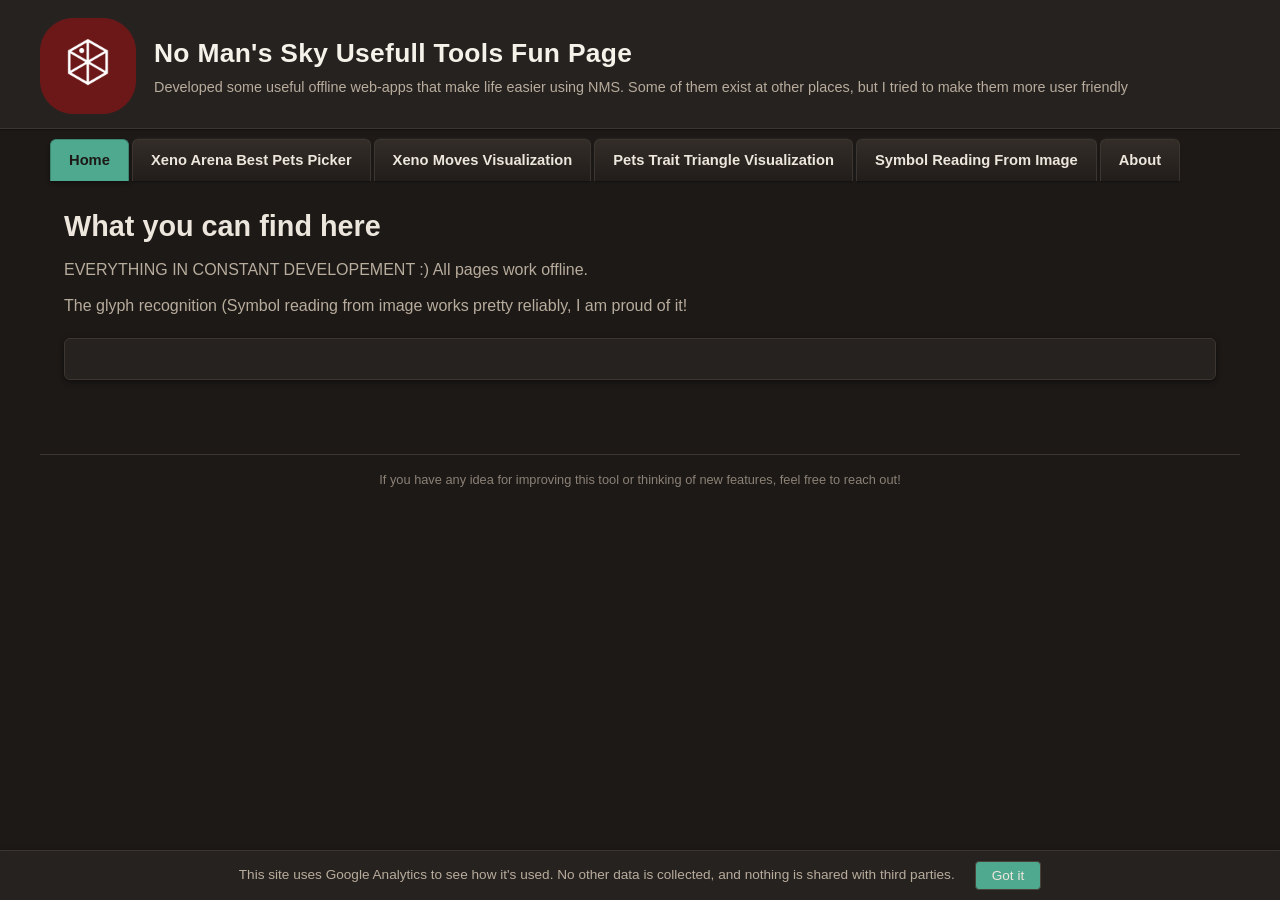
==== commit 023c64ca: "Update Xeno Arena section in index.html Removed outdated information about Xeno Arena aids and added" ====
--- a/index.html
+++ b/index.html
@@ -41,19 +41,8 @@
 
             <h1>What you can find here</h1>
 
-            <p>
-            <b>Xeno Arena aids:</b>
-            </p>
-            <p>     <a href="xeno_arena_counter_picker.html">Choose the right pets for Xeno Arena ! </a></p>
-            <p>     <a href="xeno-arena-traits-picker.html">Alternate moves per afffintiy type</a> are seen and ranked according to effictiency a visual aid for understainding how moves work. The naming list is not full as there is no official source  on them.</p>
-            <p>
-            <p></p>
-            <b>In development barelly in  beta:</b>
-            </p>
-            <p>    - Reliable glyph recognition in an image and conversion to portal address</p>
-
-            <p>    - Registration of visited planets with more utilities than an excel spreadsheet </p>
-            
+            <p>EVERYTHING IN CONSTANT DEVELOPEMENT :) All pages work offline.</p>
+            <p>The glyph recognition (Symbol reading from image works pretty reliably, I am proud of it!</p>
         
         </section>
 
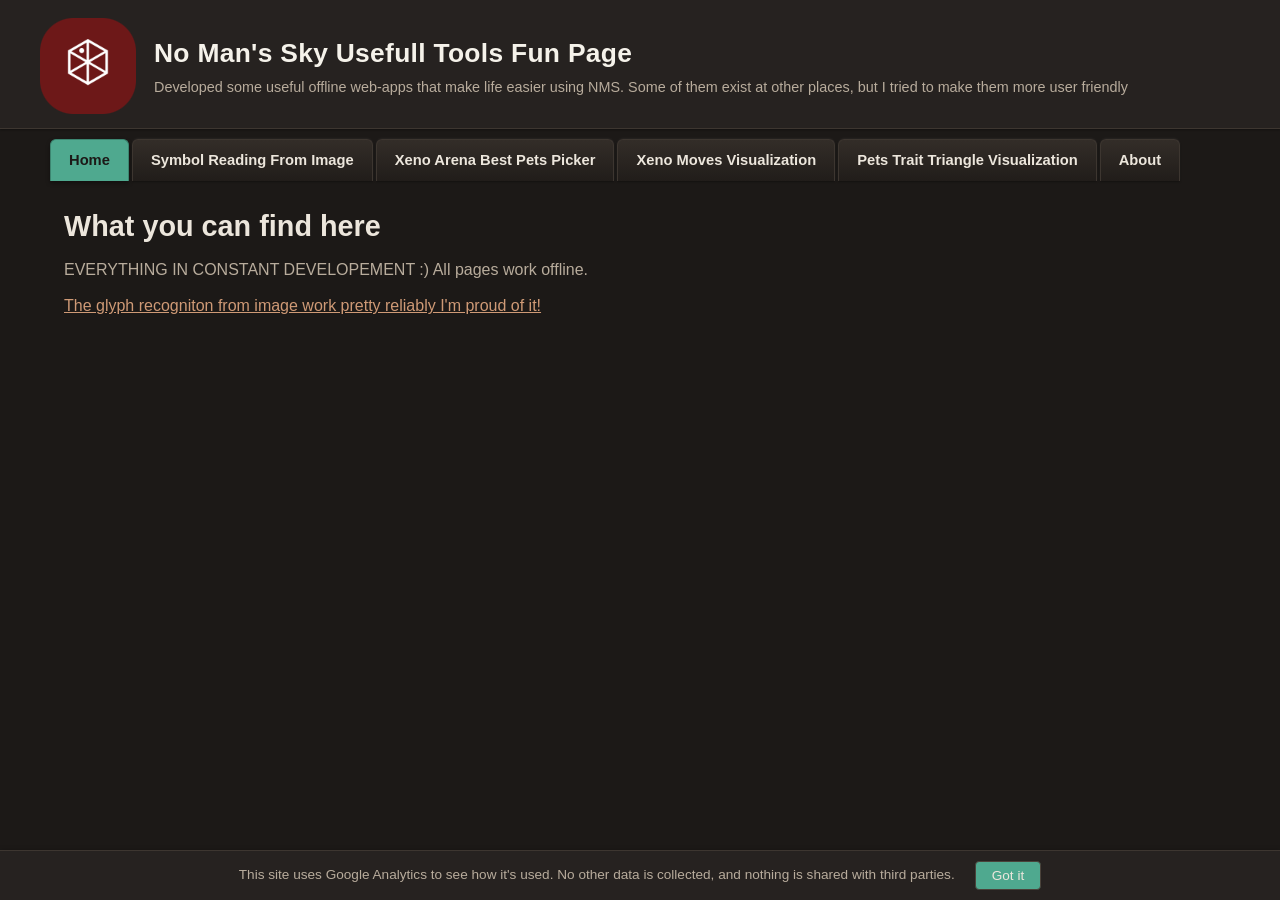
==== commit a28bf31b: "Refactor index.html for clarity and cleanup Updated glyph recognition message and removed unused con" ====
--- a/index.html
+++ b/index.html
@@ -42,32 +42,25 @@
             <h1>What you can find here</h1>
 
             <p>EVERYTHING IN CONSTANT DEVELOPEMENT :) All pages work offline.</p>
-            <p>The glyph recognition (Symbol reading from image works pretty reliably, I am proud of it!</p>
+            <a href="nms_glyph_decoder.html">The glyph recogniton from image work pretty reliably I'm proud of it!</a>
+         
         
         </section>
 
 
-        <!-- =====================================================
-             CONTENT PANEL
-             ===================================================== -->
-
-        <section class="content-panel">
-
-
-        </section>
-
+      
 
     </main>
 
 
    
-       
+ <!--       
     <footer class="site-footer">
 
       <p>If you have any idea for improving this tool or thinking of new features, feel free to reach out!</p>
 
     </footer>
- 
+--> 
       
      <script src="js/xeno_arena_counter_picker.js"></script>
     <script src="js/main.js"></script>
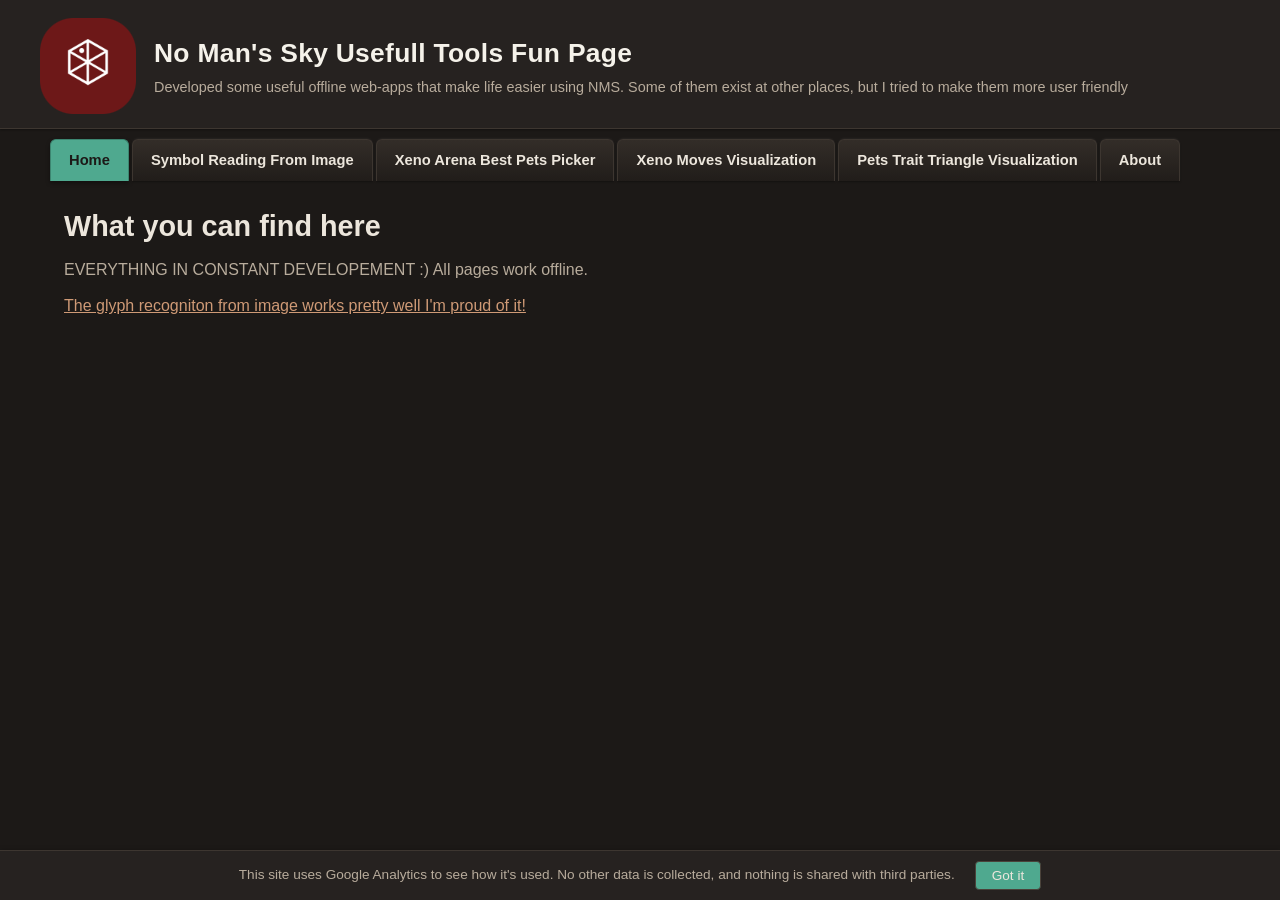
==== commit b14beea8: "Fix typo in glyph recognition link text" ====
--- a/index.html
+++ b/index.html
@@ -42,7 +42,7 @@
             <h1>What you can find here</h1>
 
             <p>EVERYTHING IN CONSTANT DEVELOPEMENT :) All pages work offline.</p>
-            <a href="nms_glyph_decoder.html">The glyph recogniton from image work pretty reliably I'm proud of it!</a>
+            <a href="nms_glyph_decoder.html">The glyph recogniton from image works pretty well I'm proud of it!</a>
          
         
         </section>
